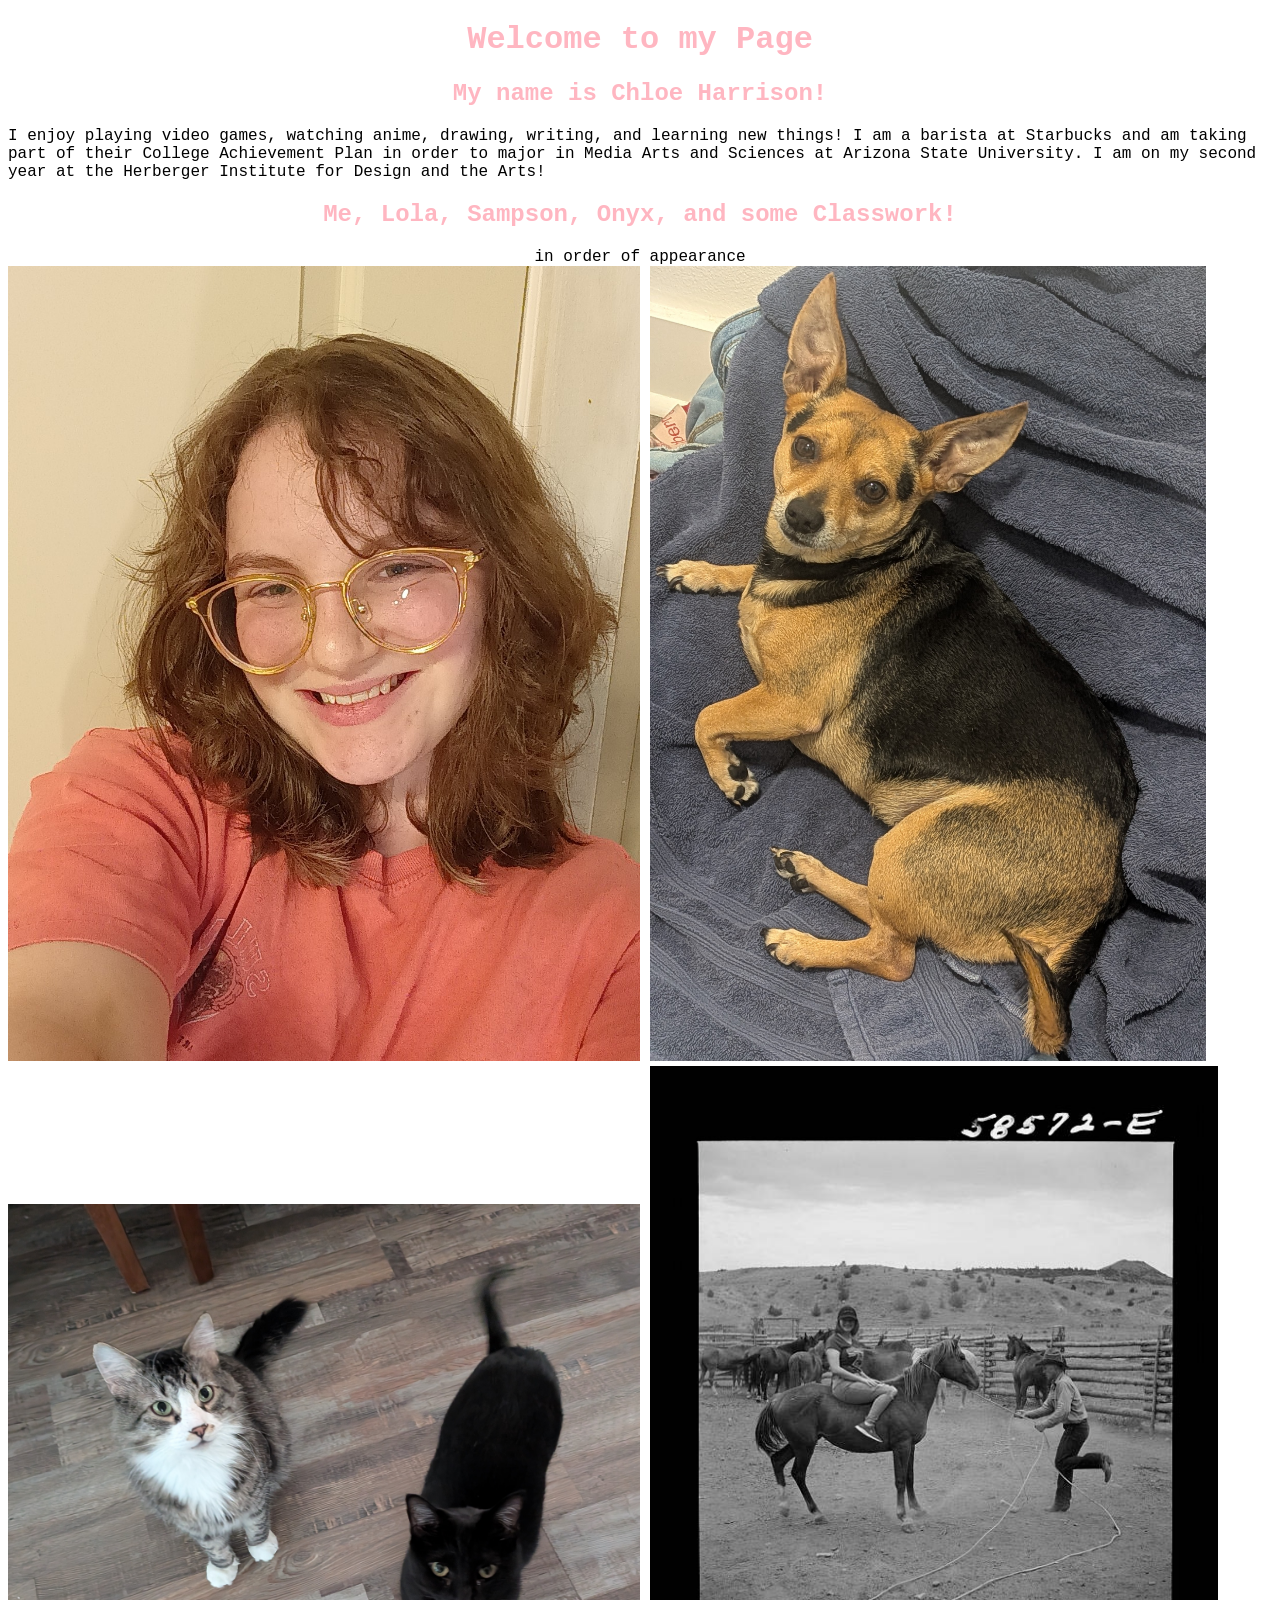
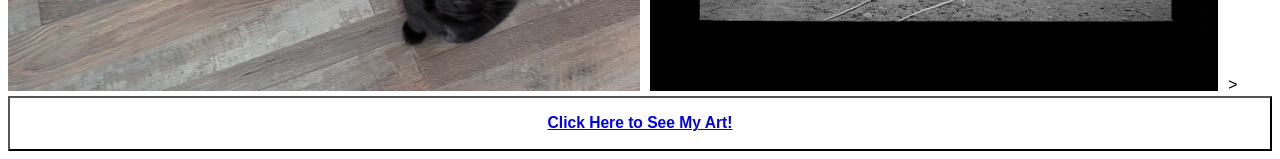
==== Week2/Homework/homepage.html @ 1ffef9a1 "Add files via upload An introduction page/site!" ====
<!DOCTYPE html>
<html>
    <title>Introduction Page!</title>
    
<body style="font-family: 'Courier New', Courier, monospace;">

    <h1 style="text-align: center;color: lightpink;">Welcome to my Page</h1>
    <h2 style="text-align: center;color: lightpink;">My name is Chloe Harrison!</h2>
    <section>
    I enjoy playing video games, watching anime, drawing, writing, and learning new things! I am a barista at Starbucks and am taking part of their College Achievement Plan in order to major in Media Arts and Sciences at Arizona State University. I am on my second year at the Herberger Institute for Design and the Arts!
</section>
<h2 style="text-align: center; color: lightpink;">Me, Lola, Sampson, Onyx, and some Classwork!</h2>
<section style="text-align: center;">in order of appearance</section>
    
    <IMG src="./Images/Chloe.png" width="50%"></img>
    <img src="./Images/Dog.jpg" width="44%"></img>
    <img src="./Images/Cats.jpg" width="50%"></img>
    <img src="./Images/ClassworkExample.jpg" width="45%"></img>

><button style="background-color: transparent; width: 100%;"><h3 style="color: lightpink;"><a href="https://www.instagram.com/naomi_f0x_/"> Click Here to See My Art!</a></h3></button>
</body>
</html>
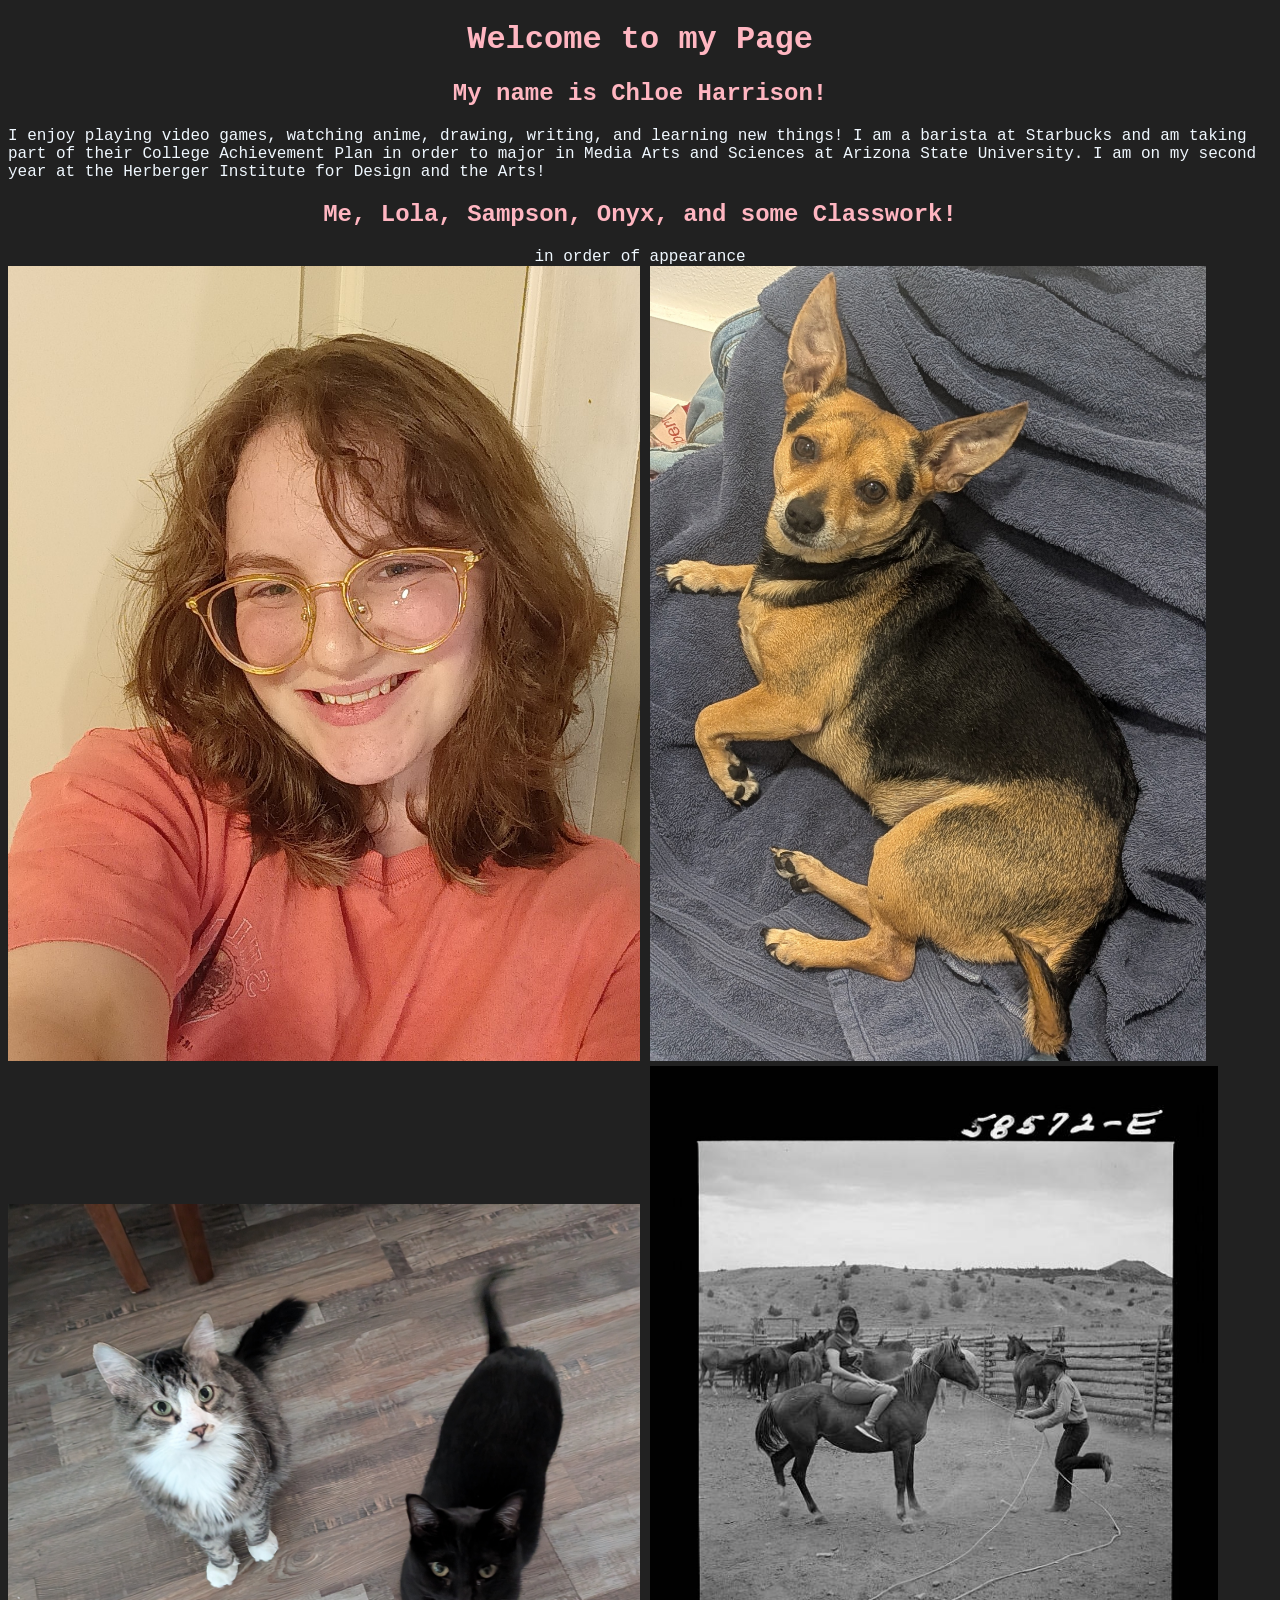
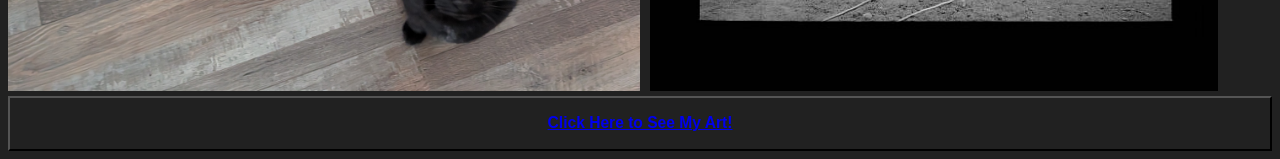
==== commit 61b1dbd0: "Add files via upload Take two of upload..." ====
--- a/Week2/Homework/homepage.html
+++ b/Week2/Homework/homepage.html
@@ -1,8 +1,8 @@
 <!DOCTYPE html>
-<html>
+<html style="background-color: rgb(33, 33, 33);">
     <title>Introduction Page!</title>
     
-<body style="font-family: 'Courier New', Courier, monospace;">
+<body style="font-family: 'Courier New', Courier, monospace; color: aliceblue;">
 
     <h1 style="text-align: center;color: lightpink;">Welcome to my Page</h1>
     <h2 style="text-align: center;color: lightpink;">My name is Chloe Harrison!</h2>
@@ -17,6 +17,6 @@
     <img src="./Images/Cats.jpg" width="50%"></img>
     <img src="./Images/ClassworkExample.jpg" width="45%"></img>
 
-><button style="background-color: transparent; width: 100%;"><h3 style="color: lightpink;"><a href="https://www.instagram.com/naomi_f0x_/"> Click Here to See My Art!</a></h3></button>
+<button style="background-color: transparent; width: 100%;"><h3 style="color: lightpink;"><a href="https://www.instagram.com/naomi_f0x_/"> Click Here to See My Art!</a></h3></button>
 </body>
 </html>
